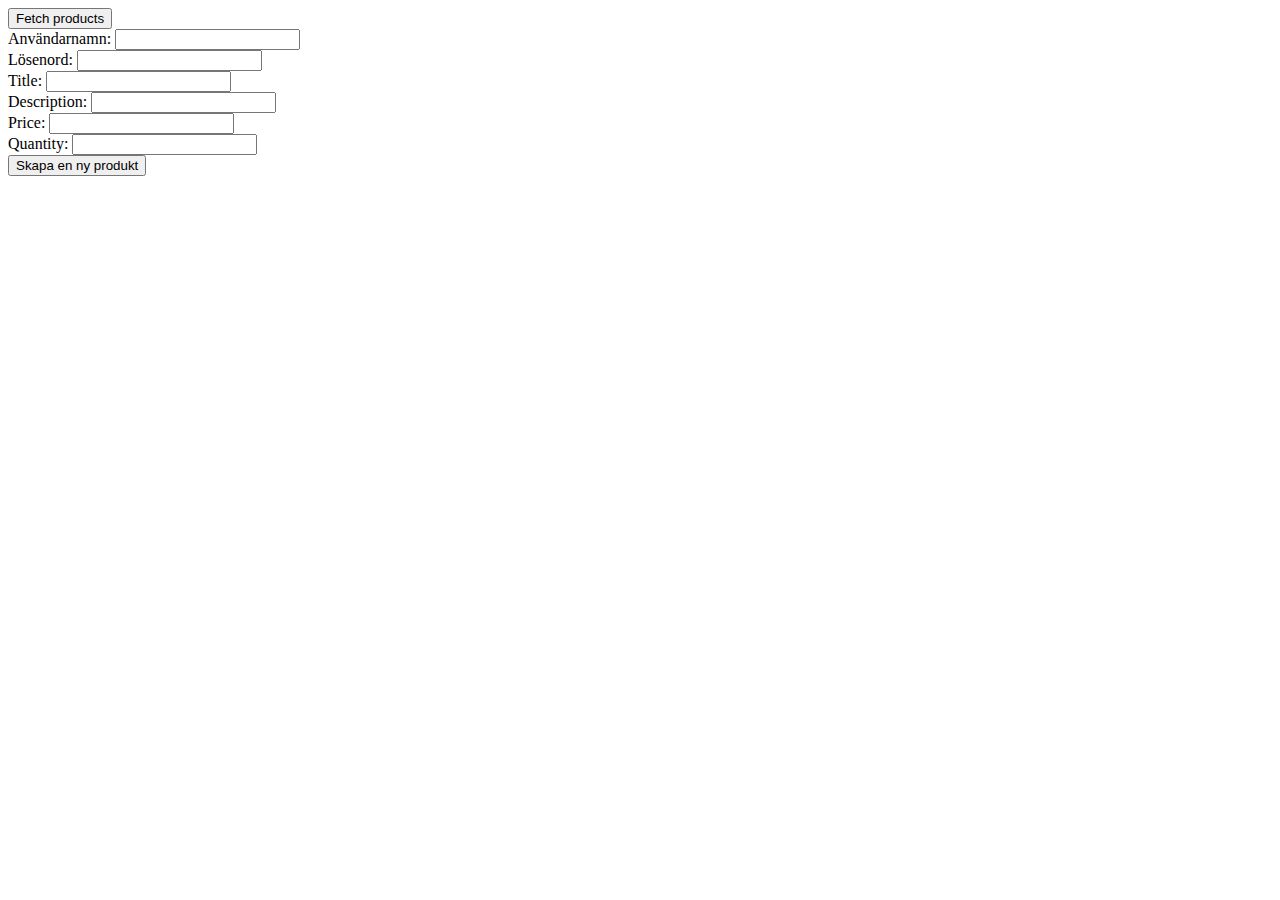
==== laptops/index.html @ dfc2e224 "up" ====
<!DOCTYPE html>
<html lang="en">
<head>
    <meta charset="UTF-8">
    <meta http-equiv="X-UA-Compatible" content="IE=edge">
    <meta name="viewport" content="width=device-width, initial-scale=1.0">
    <title>Document</title>
    <script src="script.js"></script>
    <link rel="stylesheet" href="style.css">
</head>
<body>
    <button onclick="getDataFromStrapi();">Fetch products</button>
    <div id="laptopFetched"></div>

    <div>
        <label for="user">Användarnamn:</label>
        <input type="text" name="user" id="user" onchange="userValidate(this);">
        <div id="userError" class="errorInfo"></div>

        <label for="pass">Lösenord:</label>
        <input type="password" name="pass" id="pass" onchange="passValidate(this);">
        <div id="passwordError" class="errorInfo"></div>
    </div>
    <div>
        <div>
        <label for="title">Title:</label>
        <input type="text" name="title" id="title">
        </div>
        <div>
        <label for="description">Description:</label>
        <input type="text" name="description" id="description">
        </div>
        <div>
        <label for="price">Price:</label>
        <input type="number" name="price" id="price">
        </div>
        <div>
        <label for="qty">Quantity:</label>
        <input type="number" name="qty" id="qty">
        </div>
    </div>
    <div>
        <button onclick="getToken();">Skapa en ny produkt</button>
    </div>
    
</body>
</html>
---- laptops/style.css ----
.errorInfo {
    font-size: 12px;
    color: red;
}
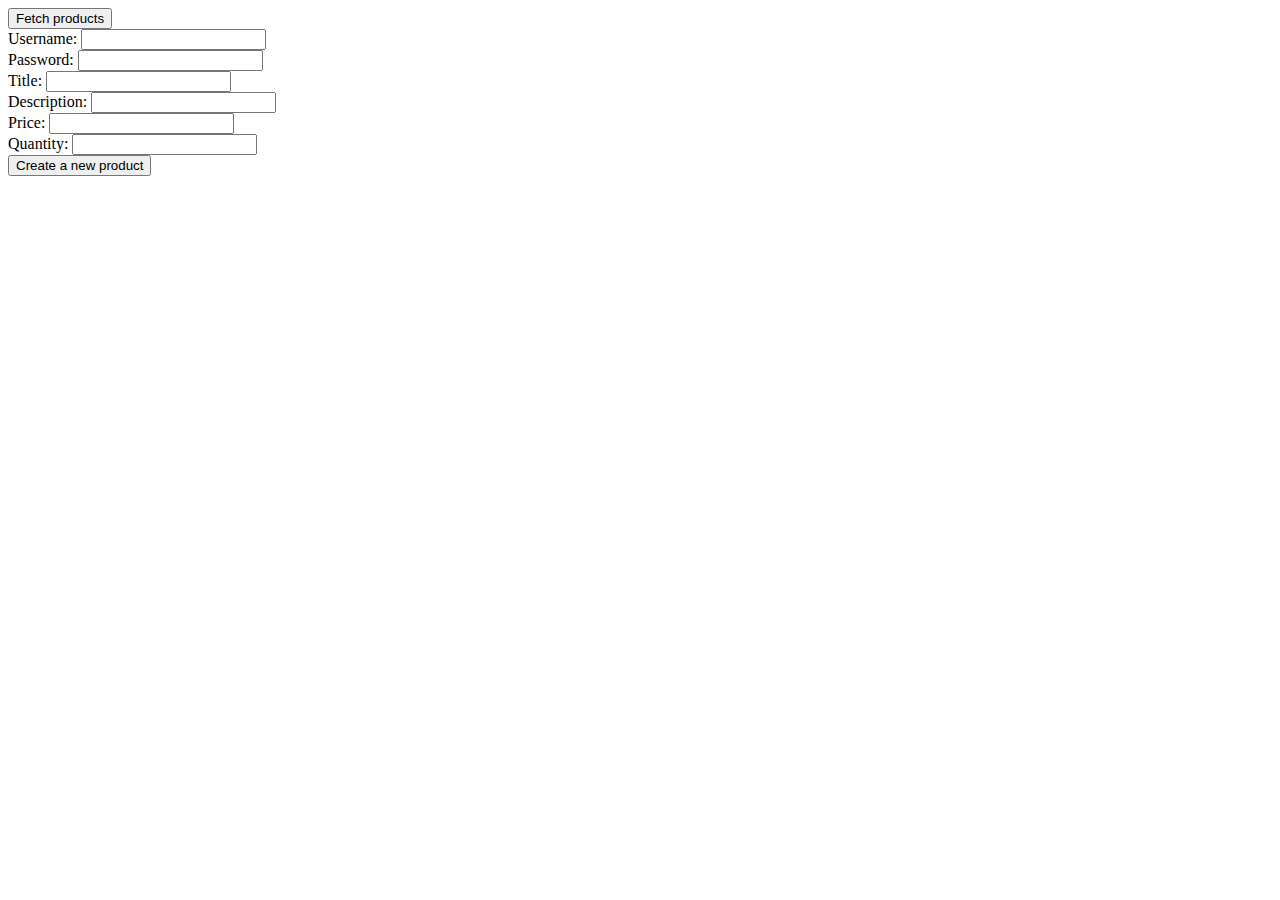
==== commit b9a4e711: "commenting" ====
--- a/laptops/index.html
+++ b/laptops/index.html
@@ -10,16 +10,16 @@
 </head>
 <body>
     <button onclick="getDataFromStrapi();">Fetch products</button>
-    <div id="laptopFetched"></div>
+    <div id="laptopFetch"></div>
 
     <div>
-        <label for="user">Användarnamn:</label>
+        <label for="user">Username:</label>
         <input type="text" name="user" id="user" onchange="userValidate(this);">
-        <div id="userError" class="errorInfo"></div>
+        <div id="userErr" class="error"></div>
 
-        <label for="pass">Lösenord:</label>
+        <label for="pass">Password:</label>
         <input type="password" name="pass" id="pass" onchange="passValidate(this);">
-        <div id="passwordError" class="errorInfo"></div>
+        <div id="passErr" class="error"></div>
     </div>
     <div>
         <div>
@@ -40,7 +40,7 @@
         </div>
     </div>
     <div>
-        <button onclick="getToken();">Skapa en ny produkt</button>
+        <button onclick="getToken();">Create a new product</button>
     </div>
     
 </body>
--- a/laptops/style.css
+++ b/laptops/style.css
@@ -1,4 +1,4 @@
-.errorInfo {
+.error {
     font-size: 12px;
     color: red;
 }